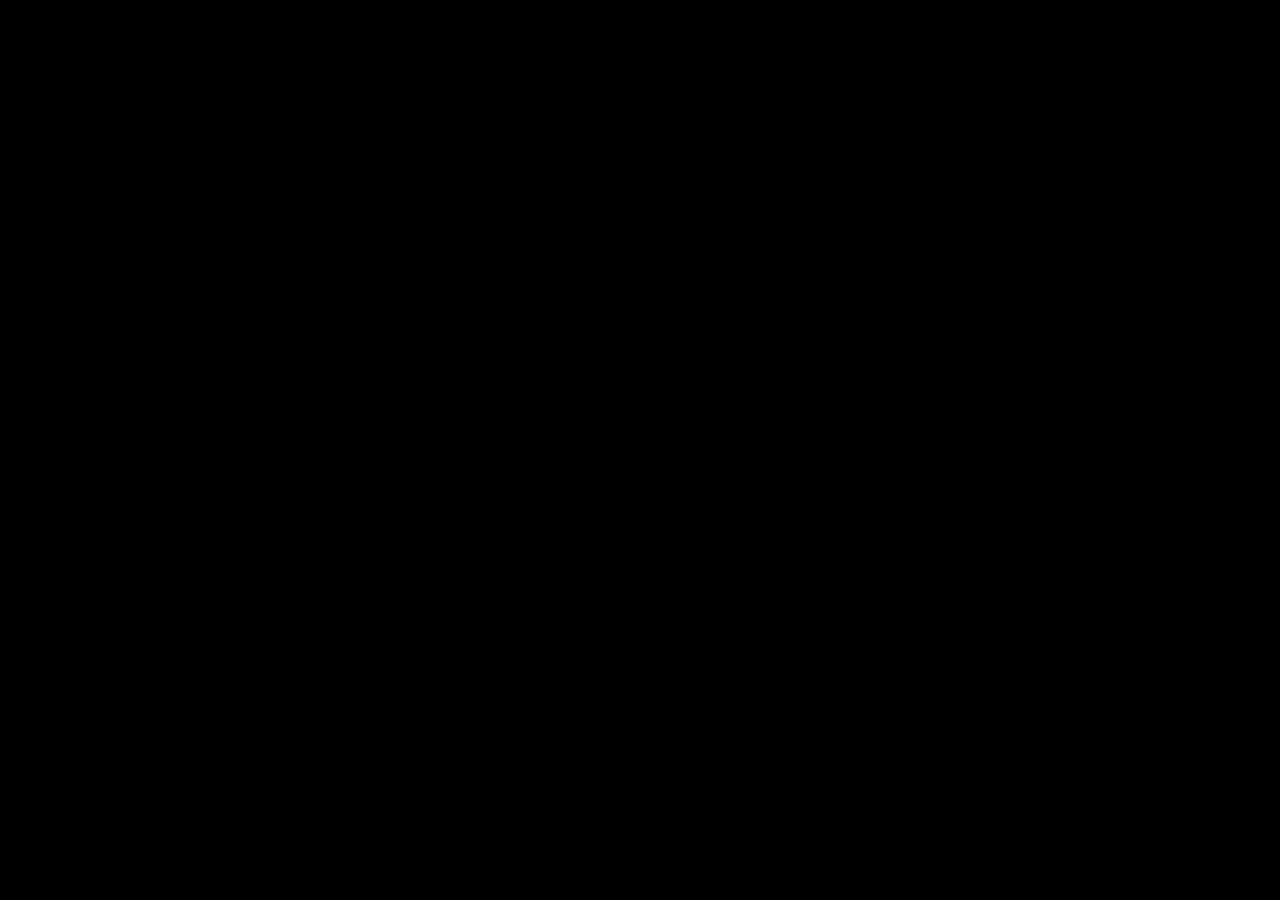
==== index.html @ aa257d63 "adf" ====
<!DOCTYPE html>
<html lang="en">
<head>
    <meta charset="UTF-8">
    <meta name="viewport" content="width=device-width, initial-scale=1.0">
    <meta http-equiv="X-UA-Compatible" content="ie=edge">
    <link href="https://fonts.googleapis.com/css?family=Yeon+Sung&display=swap" rel="stylesheet">
    <link href="https://fonts.googleapis.com/css?family=Cinzel|Cuprum|Literata&display=swap" rel="stylesheet">
    <link href="https://fonts.googleapis.com/css?family=Sail&display=swap" rel="stylesheet">
    <link rel="stylesheet" href="css/style.css">
    <title>Enzo Di Paola</title>
</head>
<body>
    <div id="page">
        <h1 id="name">Enzo Di Paola</h1>
        <h2 id="underline"></h2>

        <img src="img/github.png" alt="github logo" id="img1">
        <img src="img/LinkedIn_UI-02-512.png" alt="linked in logo" id="img2">

        <div id="links">
            <div id='link1'>Projects</div>
            <div id='link2'>CV</div>
            <div id='link3'>Contact Me</div>
            <div id='link4'>About me</div>
        </div>

    </div>
</body>
<script src="js/main.js"></script>
</html>
---- css/style.css ----
*{
    margin:0;
    padding:0;
}
body{
    overflow: hidden;
    background-color: white;
}
#page{
    color:rgb(0, 0, 0);
    position: relative;
    width: 100vw;
    height: 100vh;
    background-color: black;
    top:0vh;

    animation-name: pagedown;
    animation-delay: 1s;
    animation-duration: 4s;
    animation-fill-mode: forwards;

    font-family: 'Cinzel', serif;
    text-align: center;

    cursor: default;
}
#page h1{
    animation-name: textfade;
    animation-delay: 1s;
    animation-duration: 4s;
    animation-fill-mode: forwards;

    font-size: 5vh;
    
    transition: border-bottom .5s;

    width: 50%;
    position: relative;
    left: 25%;
}
@keyframes textfade{
    0%{}
    100%{
        color: rgb(255, 255, 255);
    }
}
@keyframes pagedown{
    100%{
        top: 10vh;
    }
}
#underline{
    border-bottom: 1px solid red;
    width:0%;
    transition: .5s;
    position: relative;
    left:0%;
}
#img1{
    width: 10vw;
    height: auto;
    transition: transform 1s;
    float: left;
    position: relative;
    left: 10vw;
    top: 15vh;
}
#img1:hover{
    transform: rotate(360deg);
    cursor: pointer;
}
#img2{
    width: 10vw;
    height: auto;
    transition: top 1s;
    float: right;
    position: relative;
    left: -10vw;
    top: 15vh;
    background-color: rgb(41, 92, 201);
    border-radius: 5%;
}
#img2:hover{
    top: 13vh;
    cursor: pointer;
}
#img1, #img2{
    animation-name: imgfade;
    animation-duration: 4s;
    animation-fill-mode: forwards;
    animation-delay: 1s;
    opacity: 0;
}
@keyframes imgfade{
    100%{
        opacity: 1;
    }
}
#links{
    display: flex;
    position: relative;
    top: 5%;
    width: 30%;
    height: 35%;
    left: 25%;
    flex-direction: column;
}
#links div{
    display: block;
    position: relative;
    width: auto;
    height: 20%;
    font-size: 4vh;
    font-family: 'Sail', cursive;
    margin-bottom: 10%;
    transition: border 1s, color 2s;
    color: rgb(0, 0, 0);
}


#links div:hover{
    cursor: pointer;
    border-left: 1px solid white;
    border-right: 1px solid white;
}
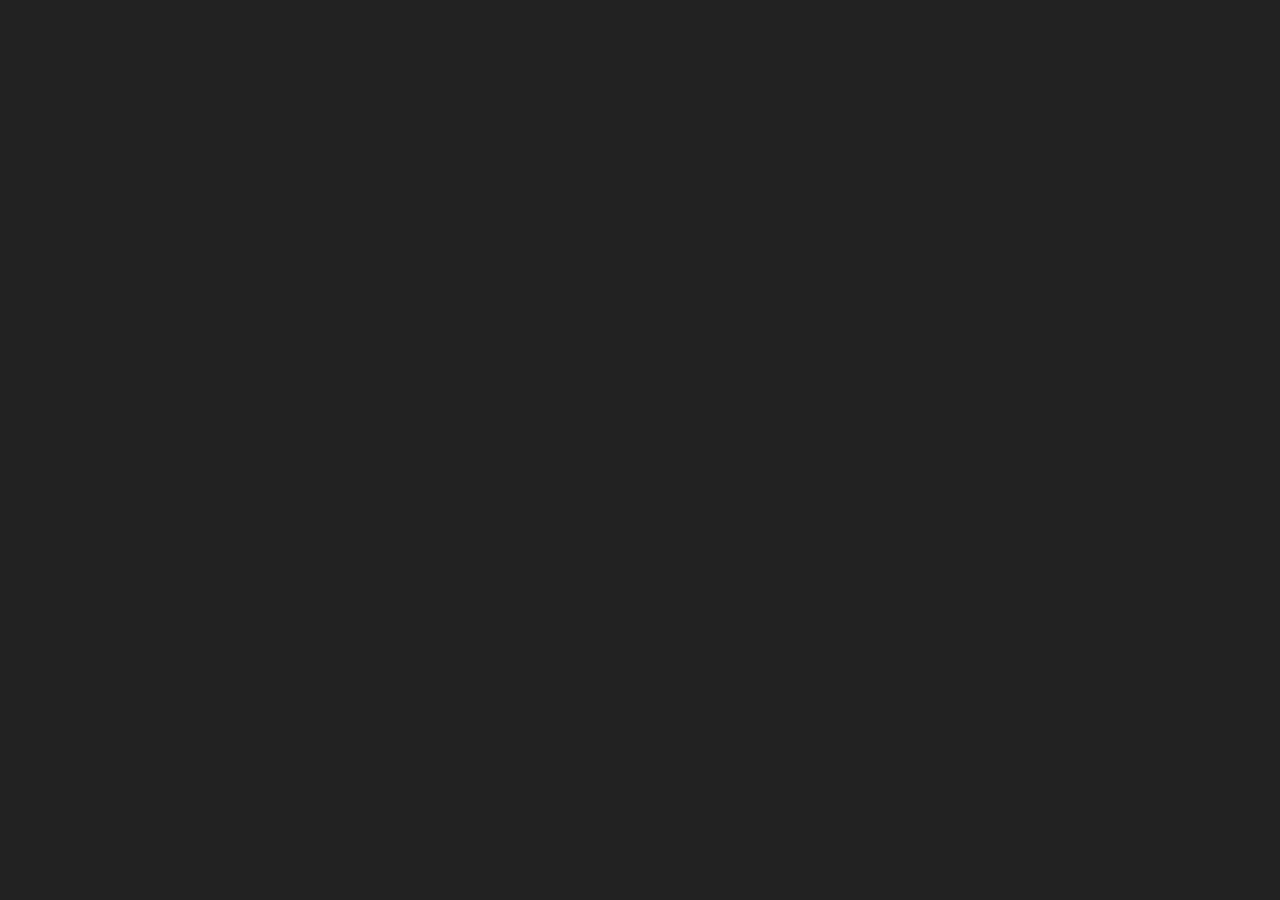
==== commit 503b3d65: "sdf" ====
--- a/index.html
+++ b/index.html
@@ -20,8 +20,7 @@
 
         <div id="links">
             <div id='link1'>Projects</div>
-            <div id='link2'>CV</div>
-            <div id='link3'>Contact Me</div>
+            <div id='link3'>Contact Info</div>
             <div id='link4'>About me</div>
         </div>
 
--- a/css/style.css
+++ b/css/style.css
@@ -11,7 +11,7 @@
     position: relative;
     width: 100vw;
     height: 100vh;
-    background-color: black;
+    background-color: #222;
     top:0vh;
 
     animation-name: pagedown;
@@ -29,7 +29,7 @@
     animation-delay: 1s;
     animation-duration: 4s;
     animation-fill-mode: forwards;
-
+    color:#222;
     font-size: 5vh;
     
     transition: border-bottom .5s;
@@ -114,7 +114,7 @@
     font-family: 'Sail', cursive;
     margin-bottom: 10%;
     transition: border 1s, color 2s;
-    color: rgb(0, 0, 0);
+    color: #222;
 }
 
 
@@ -123,3 +123,4 @@
     border-left: 1px solid white;
     border-right: 1px solid white;
 }
+
